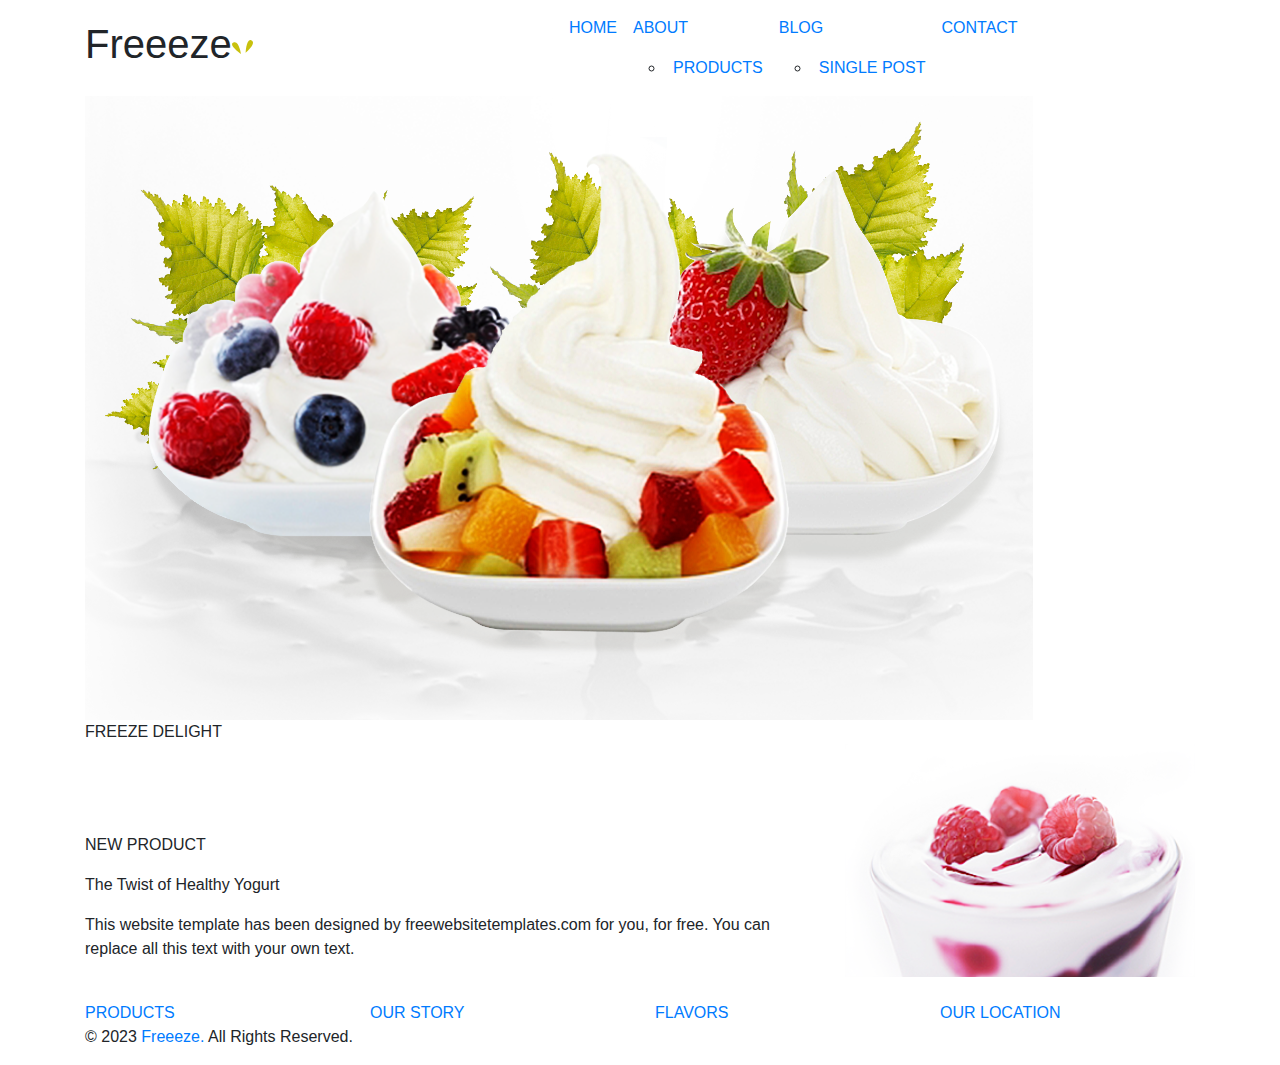
==== index.html @ ee599933 "first page" ====
<!DOCTYPE html>
<html lang="en">
<head>
    <meta charset="UTF-8">
    <meta name="viewport" content="width=device-width, initial-scale=1.0">
    <title>Freeeze</title>
    <link rel="stylesheet" href="https://stackpath.bootstrapcdn.com/bootstrap/4.4.1/css/bootstrap.min.css" integrity="sha384-Vkoo8x4CGsO3+Hhxv8T/Q5PaXtkKtu6ug5TOeNV6gBiFeWPGFN9MuhOf23Q9Ifjh" crossorigin="anonymous">
    <script src="https://ajax.googleapis.com/ajax/libs/jquery/3.4.1/jquery.min.js"></script>
    <script src="https://cdnjs.cloudflare.com/ajax/libs/popper.js/1.16.0/umd/popper.min.js"></script>
    <script src="https://maxcdn.bootstrapcdn.com/bootstrap/4.4.1/js/bootstrap.min.js"></script>
    <link rel="stylesheet" href="CSS/main.css">
</head>
<body>
    <div class="container-fluide bg-header">
        <header class="container">
            <div class="row align-items-center ">
                <h1 class="col-xl-3 col-lg-3 col-md-3 col-sm-5 col-5">Freee<span>z</span>e<img src="img/logo-e.svg" alt="Marks"></h1>
                <nav class="navbar navbar-expand-md col-xl-7 offset-xl-2 col-lg-9  col-md-9 col-sm-7 col-7 ">
                    <button class="navbar-toggler nav-button" type="button" data-toggle="collapse" data-target="#collapsibleNavbar" aria-controls="navbarSupportedContent23" aria-expanded="false" aria-label="Toggle navigation">
                        <div class="animated-icon"><span></span><span></span><span></span><span></span></div>
                    </button>
                    <div class="collapse navbar-collapse" id="collapsibleNavbar">
                        <ul class="d-flex justify-content-between   navbar-nav">
                            <li class="nav-item"><a class="nav-link" href="#" id="selected">HOME</a></li>
                            <li class="nav-item"><a class="nav-link" href="#">ABOUT</a>
                                <ul>
                                    <li class="nav-item"><a class="nav-link" href="#">PRODUCTS</a></li>
                                </ul>
                            </li>
                            <li class="nav-item"><a class="nav-link" href="#">BLOG</a>
                                <ul>
                                    <li class="nav-item"><a class="nav-link" href="#">SINGLE POST</a></li>
                                </ul>
                            </li>
                            <li class="nav-item"><a class="nav-link" href="#">CONTACT</a></li>
                        </ul>
                    </div>  
                </nav>
            </div>
        </header>
    </div>
    <main class="container">
        <div class="row">
            <div id="prew" class="col-xl-12">
                <img src="img/row1-bg.png" alt="Ice cream">
                <div id="ellipse1">
                    <span>FREEZE DELIGHT</span> 
                </div>
                <div id="ellipse2"></div>
            </div>
        </div>
    </main>
    <div class="container-fluide" id="featured">
        <div class="container">
            <div  class="row align-items-end">
                <div class="col-xl-8 col-lg-8 col-md-8 col-sm-12 col-12">
                    <p>NEW PRODUCT</p>
                    <p>The Twist of Healthy Yogurt</p>
                    <p>This website template has been designed by freewebsitetemplates.com for you, for free. You can replace all this text with your own text. </p>
                </div>
                <img src="./img/featured.png" alt="Ice cream" class="col-xl-4 col-lg-4 col-md-4 offset-md-0 col-sm-8 offset-sm-2 col-8 offset-2">
            </div>
        </div>
    </div>    
    <div class="container-fluide" id="bannerHighlights">
        <div class="container">
            <div  class="row">
                <div class="col-xl-3 col-lg-3 col-md-3 col-sm-6">
                    <a href="#">
                        <i class="demo-icon icon-products"></i><br>
                        <span>PRODUCTS</span>
                    </a>
                </div>
                <div class="col-xl-3 col-lg-3 col-md-3 col-sm-6">
                    <a href="#">
                        <i class="demo-icon icon-story"></i><br>
                        <span>OUR STORY</span>
                    </a>
                </div>
                <div class="col-xl-3 col-lg-3 col-md-3 col-sm-6">
                    <a href="#">
                        <i class="demo-icon icon-flavors"></i><br>
                        <span>FLAVORS</span>
                    </a>
                </div>
                <div class="col-xl-3 col-lg-3 col-md-3 col-sm-6">
                    <a href="#">
                        <i class="demo-icon icon-location"></i><br>
                        <span>OUR LOCATION</span>
                    </a>
                </div>
            </div>
        </div>
    </div>
    <div class="container-fluide" id="footer-bg">
        <footer class="container">
            <div  class="row">
                <div class="col-xl-12">
                    <a href="#"><i class="demo-icon icon-facebook-squared"></i></a>
                    <a href="#"><i class="demo-icon icon-twitter-squared"></i></a>
                    <a href="#"><i class="demo-icon  icon-instagram"></i></a>
                    <a href="#"><i class="demo-icon  icon-pinterest-squared"></i></a>
                    <p>&copy; 2023 <a href="#">Freeeze.</a> All Rights Reserved.</p>
                </div>
            </div>
        </footer>
    </div> 
    <script type="text/javascript">
        $(document).ready(function () {
            $('.nav-button').on('click', function () {
                $('.animated-icon').toggleClass('open');
            });
        });
    </script>
</body>
</html>
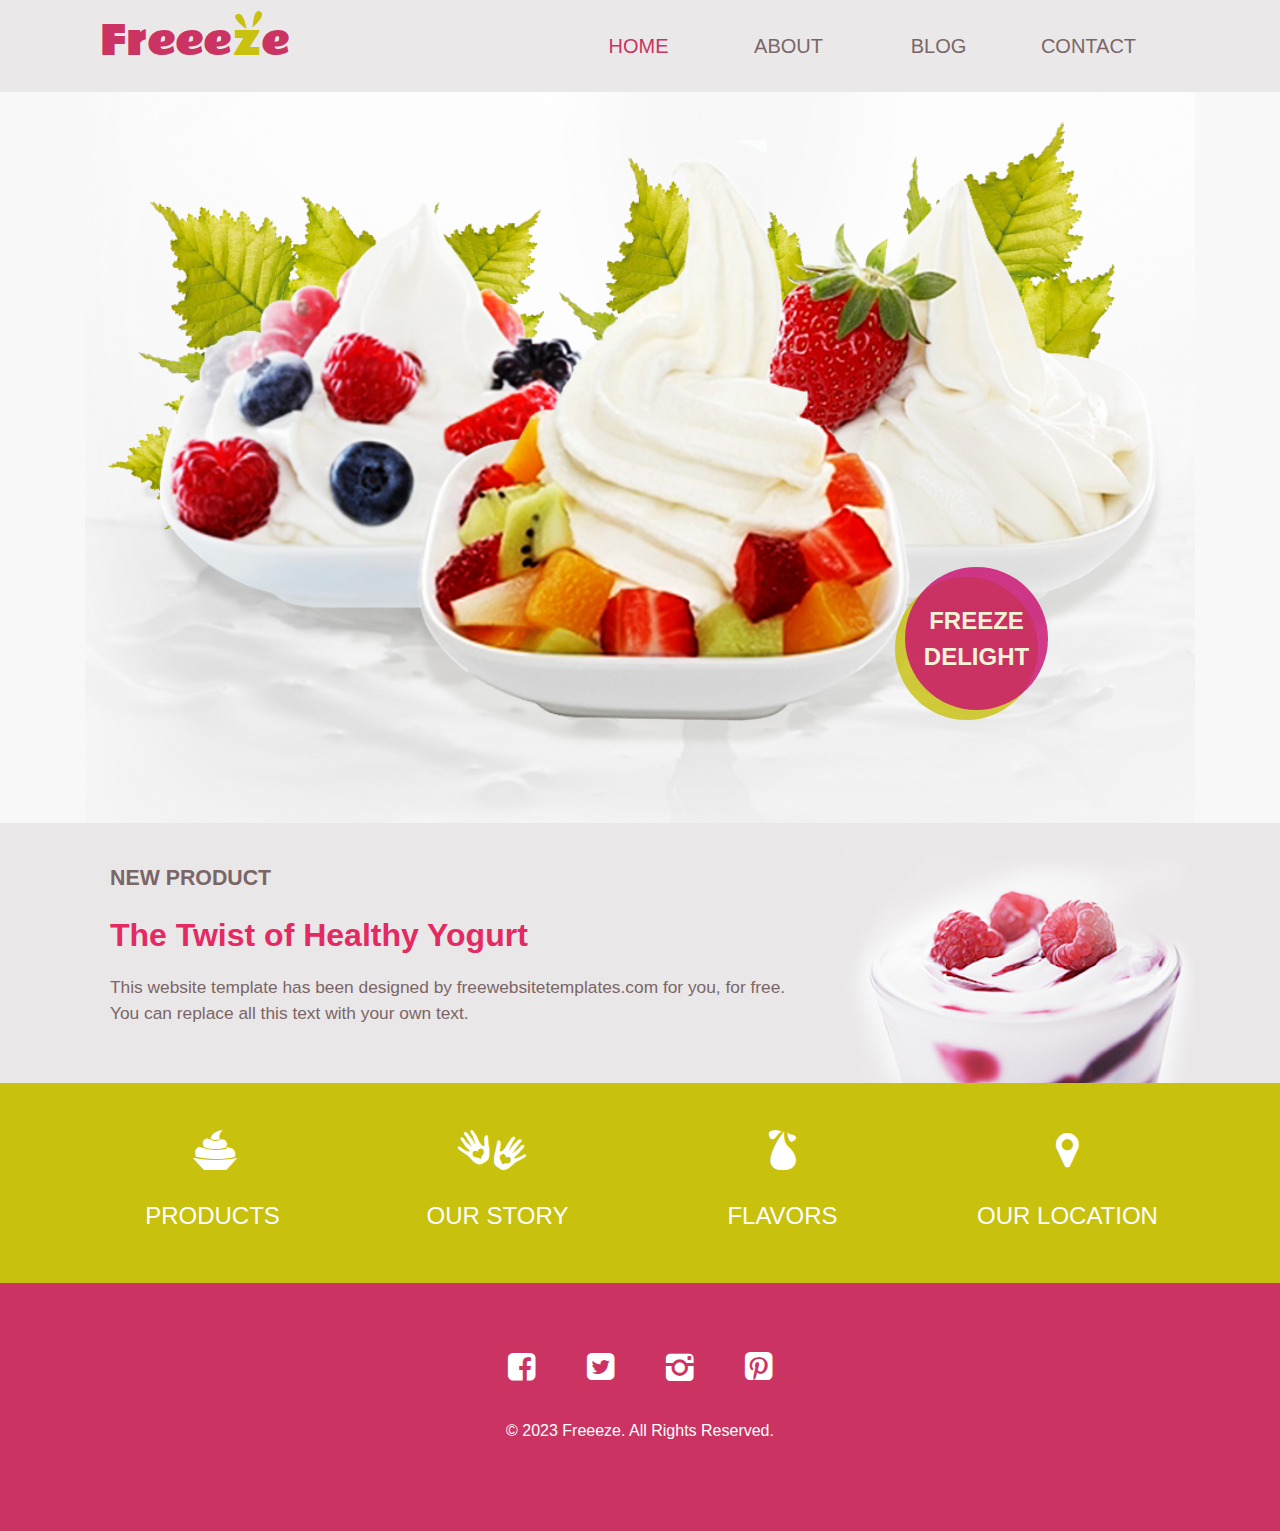
==== commit 4b742856: "edit CSS name folder" ====
--- a/index.html
+++ b/index.html
@@ -8,7 +8,7 @@
     <script src="https://ajax.googleapis.com/ajax/libs/jquery/3.4.1/jquery.min.js"></script>
     <script src="https://cdnjs.cloudflare.com/ajax/libs/popper.js/1.16.0/umd/popper.min.js"></script>
     <script src="https://maxcdn.bootstrapcdn.com/bootstrap/4.4.1/js/bootstrap.min.js"></script>
-    <link rel="stylesheet" href="CSS/main.css">
+    <link rel="stylesheet" href="css/main.css">
 </head>
 <body>
     <div class="container-fluide bg-header">
--- a/css/main.css
+++ b/css/main.css
@@ -0,0 +1,350 @@
+*{
+    margin: 0;
+    padding: 0;
+}
+@import url('https://fonts.googleapis.com/css2?family=Lato:wght@400;700&family=Magra:wght@700&family=Quicksand:wght@700&family=Roboto&display=swap');
+@font-face {
+    font-family: 'Rammetto One Regular';
+    src: url('../font/rammettoone-regular-webfont.woff2') format('woff2'),
+         url('../font/rammettoone-regular-webfont.woff') format('woff'),
+         url('../font/rammettoone-regular-webfont.svg#rammetto_oneregular') format('svg');
+    font-weight: normal;
+    font-style: normal;
+}
+body{
+    background-color: #f8f8f8;
+    min-width: 480px;
+}
+.bg-header .row{
+    padding: 15px;
+}
+.bg-header{
+    background-color: #eae8e9;
+}
+.bg-header h1{
+    font-family: 'Rammetto One Regular', sans-serif;
+    font-size: 30pt;
+    color: #cb3362;
+}
+.bg-header h1>span{
+    color: #c8c10d;
+}
+.bg-header img{
+    position: absolute;
+    top:-7px;
+    left: 150px;
+    width: 20pt;
+}
+.animated-icon{
+    width: 30px;
+    height: 20px;
+    position: relative;
+    margin: 0px;
+    -webkit-transform: rotate(0deg);
+    -moz-transform: rotate(0deg);
+    -o-transform: rotate(0deg);
+    transform: rotate(0deg);
+    -webkit-transition: .5s ease-in-out;
+    -moz-transition: .5s ease-in-out;
+    -o-transition: .5s ease-in-out;
+    transition: .5s ease-in-out;
+    cursor: pointer;
+}
+.animated-icon span{
+    display: block;
+    position: absolute;
+    height: 3px;
+    width: 100%;
+    border-radius: 9px;
+    opacity: 1;
+    left: 0;
+    -webkit-transform: rotate(0deg);
+    -moz-transform: rotate(0deg);
+    -o-transform: rotate(0deg);
+    transform: rotate(0deg);
+    -webkit-transition: .25s ease-in-out;
+    -moz-transition: .25s ease-in-out;
+    -o-transition: .25s ease-in-out;
+    transition: .25s ease-in-out;
+}
+.animated-icon span {
+    background: #cb3362;
+}
+.animated-icon span:nth-child(1) {
+    top: 0px;
+}
+.animated-icon span:nth-child(2), .animated-icon span:nth-child(3) {
+    top: 10px;
+ }
+.animated-icon span:nth-child(4) {
+    top: 20px;
+}
+.animated-icon.open span:nth-child(1) {
+    top: 11px;
+    width: 0%;
+    left: 50%;
+}
+.animated-icon.open span:nth-child(2) {
+    -webkit-transform: rotate(45deg);
+    -moz-transform: rotate(45deg);
+    -o-transform: rotate(45deg);
+    transform: rotate(45deg);
+}
+.animated-icon.open span:nth-child(3) {
+    -webkit-transform: rotate(-45deg);
+    -moz-transform: rotate(-45deg);
+    -o-transform: rotate(-45deg);
+    transform: rotate(-45deg);
+}
+.animated-icon.open span:nth-child(4) {
+    top: 11px;
+    width: 0%;
+    left: 50%;
+}
+.bg-header ul{
+    list-style-type: none;
+    margin-bottom: 0;
+}
+.bg-header li{
+    text-align: center;
+}
+.bg-header ul li:hover ul{
+    display: block;
+}
+.bg-header ul li ul{
+    position: absolute;
+    top: 100%;
+    z-index: 10;
+    display: none;
+}
+.bg-header a{
+    color: #7a6666;
+    font-family:'Lato', sans-serif;
+    font-size: 15pt;
+    display: block;
+    width: 150px;
+}
+.bg-header a:hover,#active:hover{
+    color: #c8c10d;
+    text-decoration: none;
+}
+#selected{
+    color: #cb3362;
+}
+
+#prew>img{
+    width: 100%;
+    position: relative;
+}
+#ellipse1, #ellipse2{
+        border-radius: 50%;
+        opacity: 0.8;
+        position: absolute;
+        width: 143px;
+        height: 143px;
+}
+#ellipse1{
+    background-color: #ca0d6f;
+    z-index: 3;
+    left: 835px;
+    top: 475px;
+    color: white;
+    font-family: 'Quicksand', sans-serif;
+    font-weight: bold;
+    font-size: 18pt;
+    text-align: center;
+    display: flex;
+    align-items: center;    
+}
+#ellipse1>span{display: block;}
+#ellipse2{
+    background-color: #c8c10d;
+    z-index: 2;
+    left: 825px;
+    top: 485px;
+}
+#featured{
+    background-color: #eae7e8;
+}
+#featured .row>div{
+    padding: 40px;
+}
+#featured .row>div p:nth-child(1){
+    font-family: 'Lato', sans-serif;
+    font-weight: bold;
+    font-size: 16pt;
+    color: #7a6666;
+}
+#featured .row>div p:nth-child(2){
+    font-family: 'Magra', sans-serif;
+    font-weight: bold;
+    font-size: 24pt;
+    color: #e32a62;
+}
+#featured .row>div p:nth-child(3){
+    font-family: 'Roboto', sans-serif;
+    font-size: 13pt;
+    color: #7a6666;
+}
+#bannerHighlights{
+    background-color: #c8c10d;
+    text-align: center;
+    font-family: 'Lato', sans-serif;
+    font-size: 18pt;
+    line-height: 2.5em;
+}
+#bannerHighlights a{
+    color: white;
+    padding: 37px;
+    display: block;
+}
+@font-face {
+    font-family: 'fontello';
+    src: url('../font/fontello.eot?59170217');
+    src: url('../font/fontello.eot?59170217#iefix') format('embedded-opentype'),
+         url('../font/fontello.woff2?59170217') format('woff2'),
+         url('../font/fontello.woff?59170217') format('woff'),
+         url('../font/fontello.svg?59170217#fontello') format('svg');
+    font-weight: normal;
+    font-style: normal;
+}
+[class^="icon-"]:before, [class*=" icon-"]:before {
+    font-family: "fontello";
+    font-style: normal;
+    font-weight: normal;
+    display: inline-block;
+    text-decoration: inherit;
+    width: 1em;
+    margin-right: .2em;
+    text-align: center;
+    font-variant: normal;
+    text-transform: none;
+    line-height: 1em;
+    margin-left: .2em;
+    -webkit-font-smoothing: antialiased;
+    -moz-osx-font-smoothing: grayscale;
+}   
+.icon-flavors:before { content: '\e800';}
+.icon-products:before { content: '\e801';}
+.icon-story:before { content: '\e802'; }
+.icon-location:before { content: '\e803';}
+.icon-pinterest-squared:before { content: '\f0d3';}
+.icon-twitter-squared:before { content: '\f304';} 
+.icon-facebook-squared:before { content: '\f308';}
+.icon-instagram:before { content: '\f32d';}
+#bannerHighlights i{
+    font-size: 30pt;
+}
+.icon-story{
+    margin-left: -30pt;
+}
+#footer-bg{
+    background-color: #cb3362;
+    text-align: center;
+    color: white;
+}
+footer{
+    padding: 60px;
+}
+footer a{
+    color: white;
+}
+footer i{
+    font-size: 24pt;
+    margin: 0 15px;
+}
+footer p{
+    line-height: 5em;
+    margin-bottom: 0;
+}
+@media (min-width:991px) and (max-width:1199px){
+    #ellipse1{
+        left: 705px;
+        top: 395px;
+    }
+    #ellipse2{
+        left: 695px;
+        top: 405px;
+    }
+    #bannerHighlights a{
+        padding: 37px 15px;
+    }
+}
+@media (min-width:768px) and (max-width:990px){
+    .bg-header a{
+        font-size: 14pt;
+        width: 120px;
+    }
+    .bg-header h1{
+        font-size: 24pt;
+    }
+    .bg-header img{
+        top:-5px;
+        left: 122px;
+        width: 13pt;
+    }
+    #ellipse1{
+        left: 520px;
+        top: 295px;
+    }
+    #ellipse2{
+        left: 510px;
+        top: 305px;
+    }
+    #bannerHighlights{
+        font-size: 14pt;
+        line-height: 2.5em;
+    }
+    #bannerHighlights a{
+        padding: 25px 0px;
+    }
+}
+@media  (max-width:767px){
+    .navbar{
+        order: -1;
+    }
+    header .row{
+        align-items: flex-start !important;
+    }
+    .bg-header ul li{
+        position: relative;
+    }
+    .bg-header ul li ul{
+        top: 0px;
+        left: 120px;
+    }
+    #ellipse1, #ellipse2{
+        width: 100px;
+        height: 100px;
+    }
+    #ellipse1{
+        font-size: 12pt;
+        left: 390px;
+        top: 215px;
+    }
+    #ellipse2{
+        left: 380px;
+        top: 220px;
+    }
+    #bannerHighlights a{
+        padding: 25px 0px;
+    }
+}
+@media (max-width:576px){
+    .bg-header h1{
+        font-size: 23pt;
+    }
+    .bg-header img{
+        top:-5px;
+        left: 120px;
+        width: 13pt;
+    }
+    #ellipse1{
+        left: 350px;
+        top: 185px;
+    }
+    #ellipse2{
+        left: 340px;
+        top: 190px;
+    }
+}